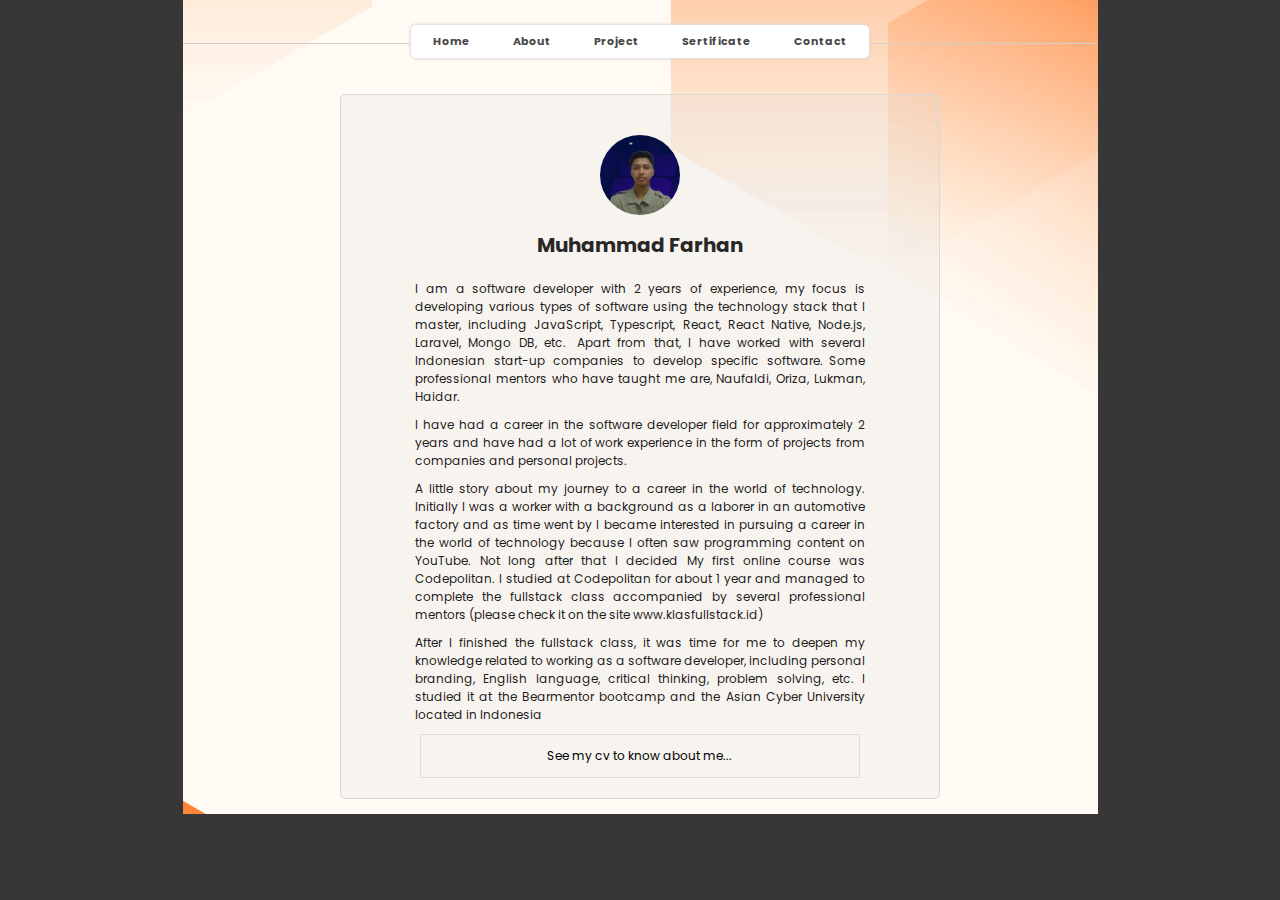
==== about-menu/about.html @ 4713e363 "menu" ====
<!DOCTYPE html>
<html lang="en">
<head>
    <meta charset="UTF-8">
    <meta name="viewport" content="width=device-width, initial-scale=1.0">
    <title>about</title>
    <link rel="stylesheet" href="about.css">
</head>
<body class="container">
    <div class="container-background-image">
        <nav class="navigation">
            <ul class="navigation-list">
                <li><a href="/index.html">Home</a></li>
                <li><a href="/about-menu/about.html">About</a></li>
                <li><a href="/project-menu/project.html">Project</a></li>
                <li><a href="/sertificate-menu/sertificate.html">Sertificate</a></li>
                <li><a href="/contact-menu/contact.html">Contact</a></li>
            </ul>
        </nav>
        <main class="content">
            <img src="/Assets/foto.png" alt="Gambar wajah" class="content-image">
            <h4 class="content-name">Muhammad Farhan</h4>
            <p class="content-description">I am a software developer with 2 years of experience, my focus is developing various types of software using the technology stack that I master, including JavaScript, Typescript, React, React Native, Node.js, Laravel, Mongo DB, etc.  Apart from that, I have worked with several Indonesian start-up companies to develop specific software.  Some professional mentors who have taught me are, Naufaldi, Oriza, Lukman, Haidar.</p>
            <p class="content-description">I have had a career in the software developer field for approximately 2 years and have had a lot of work experience in the form of projects from companies and personal projects.</p>
            <p class="content-description">A little story about my journey to a career in the world of technology. Initially I was a worker with a background as a laborer in an automotive factory and as time went by I became interested in pursuing a career in the world of technology because I often saw programming content on YouTube. Not long after that I decided My first online course was Codepolitan. I studied at Codepolitan for about 1 year and managed to complete the fullstack class accompanied by several professional mentors (please check it on the site www.klasfullstack.id)</p>
            <p class="content-description">After I finished the fullstack class, it was time for me to deepen my knowledge related to working as a software developer, including personal branding, English language, critical thinking, problem solving, etc. I studied it at the Bearmentor bootcamp and the Asian Cyber ​​University located in Indonesia</p>
            <a href="#">See my cv to know about me...</a>
        </main>
    </div>
</body>
</html>
---- about-menu/about.css ----
@import url('https://fonts.googleapis.com/css2?family=Poppins:ital,wght@0,100;0,200;0,300;0,400;0,500;0,600;0,700;0,800;0,900;1,100;1,200;1,300;1,400;1,500;1,600;1,700;1,800;1,900&display=swap');

* {
    padding: 0;
    margin: 0;
    box-sizing: border-box;
    font-family: 'Poppins', sans-serif;
}

ul li {
    list-style: none;
}

a {
    text-decoration: none;
    color: black;
}

img {
    object-fit: cover;
    height: 150px;
    width: 200px;
}

p {
    margin-bottom: 10px;
}

.container {
    background: #373737;
    display: flex;
    justify-content: center;
}

.container .container-background-image {
    width: 915px;
    display: flex;
    flex-direction: column;
    align-items: center;
    background-image: url("/Assets/background.jpg");
    background-size: cover;
    gap: 50px;
    padding-bottom: 15px;
}

/* NAVIGATION STYLE */

.container-background-image .navigation {
    height: 10%;
    width: 100%;
    padding-top: 10px;
    transform: translateY(15px);
}

.container-background-image .navigation::after {
    content: "";
    display: block;
    width: 915px;
    height: 1px;
    background-color: #d3ceca;
    transform: translateY(-15px);
    position: relative;
    z-index: 0;
}

.container-background-image .navigation ul {
    margin: auto;
    width: 50%;
    display: flex;
    flex-direction: row;
    justify-content: space-evenly;
    align-items: center;
    position: relative;
    z-index: 1000;
    border-radius: 5px;
    background-color: #ffffff;
    box-shadow: 1px 1px 3px #DFDBD8, -1px -1px 3px #DFDBD8;
}

.container .navigation ul li {
    margin: auto;
    padding: 8px 6px;
    display: flex;
    align-items: center;
}

.container .navigation ul li:hover{
    color: #D45738;
}

.container .navigation ul li a {
    font-size: 11px;
    font-weight: 700;
    display: inline-block;
    color: #4a4747;
    transition: all 0.2s ease-in-out;
}

.container .navigation ul li a:hover {
    color: #D45738;
}

/* CONTENT */

.content {
    width: 600px;
    height: fit-content;
    padding: 40px 40px 20px 40px;
    border: 1px solid #D9D9D9 ;
    background-color: #d9d9d934;
    border-radius: 5px;
    display: flex;
    flex-direction: column;
    align-items: center;
}

.content .content-image{
    width: 80px;
    height: 80px;
    border-radius: 50%;
    margin-bottom: 15px;
}

.content .content-name {
    font-size: 20px;
    margin-bottom: 20px;
    color: #282626;
}

.content .content-description {
    font-size: 12px;
    width: 450px;
    text-align: justify;
    color: #000000e6;
}

.content  a {
    width: 85%;
    padding: 12px 10px;
    border: 1px solid #DFDBD8;
    font-size: 12px;
    font-weight: 400;
    text-align: center;
    transition: all 0.2s ease-in-out;
}

.content  a:hover {
    background-color: #D45738;
    color: #ffffff;
}
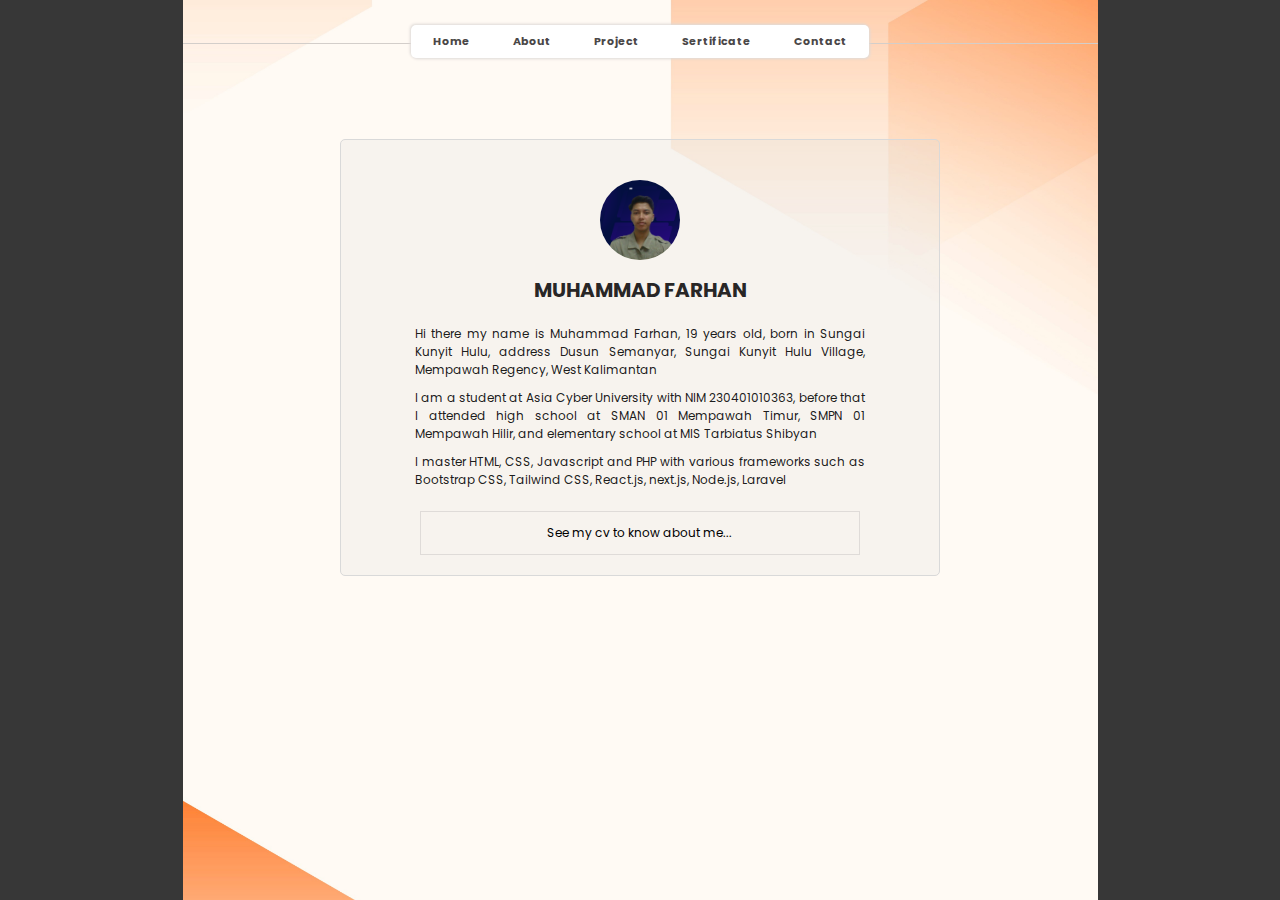
==== commit 96db3a58: "UTS Web Programming" ====
--- a/about-menu/about.html
+++ b/about-menu/about.html
@@ -19,14 +19,10 @@
         </nav>
         <main class="content">
             <img src="/Assets/foto.png" alt="Gambar wajah" class="content-image">
-            <h4 class="content-name">Muhammad Farhan</h4>
-            <p class="content-description">I am a software developer with 2 years of experience, my focus is developing various types of software using the technology stack that I master, including JavaScript, Typescript, React, React Native, Node.js, Laravel, Mongo DB, etc.  -Apart from that, I have worked with several Indonesian start-up companies to develop specific software. - -Some professional mentors who have taught me are, Naufaldi, Oriza, Lukman, Haidar.</p>
-            <p class="content-description">I have had a career in the software developer field for approximately 2 years and have had a lot of work experience in the form of projects from companies and personal projects.</p>
-            <p class="content-description">A little story about my journey to a career in the world of technology. Initially I was a worker with a background as a laborer in an automotive factory and as time went by I became interested in pursuing a career in the world of technology because I often saw programming content on YouTube. Not long after that I decided My first online course was Codepolitan. I studied at Codepolitan for about 1 year and managed to complete the fullstack class accompanied by several professional mentors (please check it on the site www.klasfullstack.id)</p>
-            <p class="content-description">After I finished the fullstack class, it was time for me to deepen my knowledge related to working as a software developer, including personal branding, English language, critical thinking, problem solving, etc. I studied it at the Bearmentor bootcamp and the Asian Cyber ​​University located in Indonesia</p>
+            <h4 class="content-name">MUHAMMAD FARHAN</h4>
+            <p class="content-description">Hi there my name is Muhammad Farhan, 19 years old, born in Sungai Kunyit Hulu, address Dusun Semanyar, Sungai Kunyit Hulu Village, Mempawah Regency, West Kalimantan</p>
+            <p class="content-description">I am a student at Asia Cyber ​​University with NIM 230401010363, before that I attended high school at SMAN 01 Mempawah Timur, SMPN 01 Mempawah Hilir, and elementary school at MIS Tarbiatus Shibyan</p>
+            <p class="content-description">I master HTML, CSS, Javascript and PHP with various frameworks such as Bootstrap CSS, Tailwind CSS, React.js, next.js, Node.js, Laravel</p>
             <a href="#">See my cv to know about me...</a>
         </main>
     </div>
--- a/about-menu/about.css
+++ b/about-menu/about.css
@@ -30,6 +30,7 @@
     background: #373737;
     display: flex;
     justify-content: center;
+    height: 100vh;
 }
 
 .container .container-background-image {
@@ -136,6 +137,7 @@
 
 .content  a {
     width: 85%;
+    margin-top: 12px;
     padding: 12px 10px;
     border: 1px solid #DFDBD8;
     font-size: 12px;
